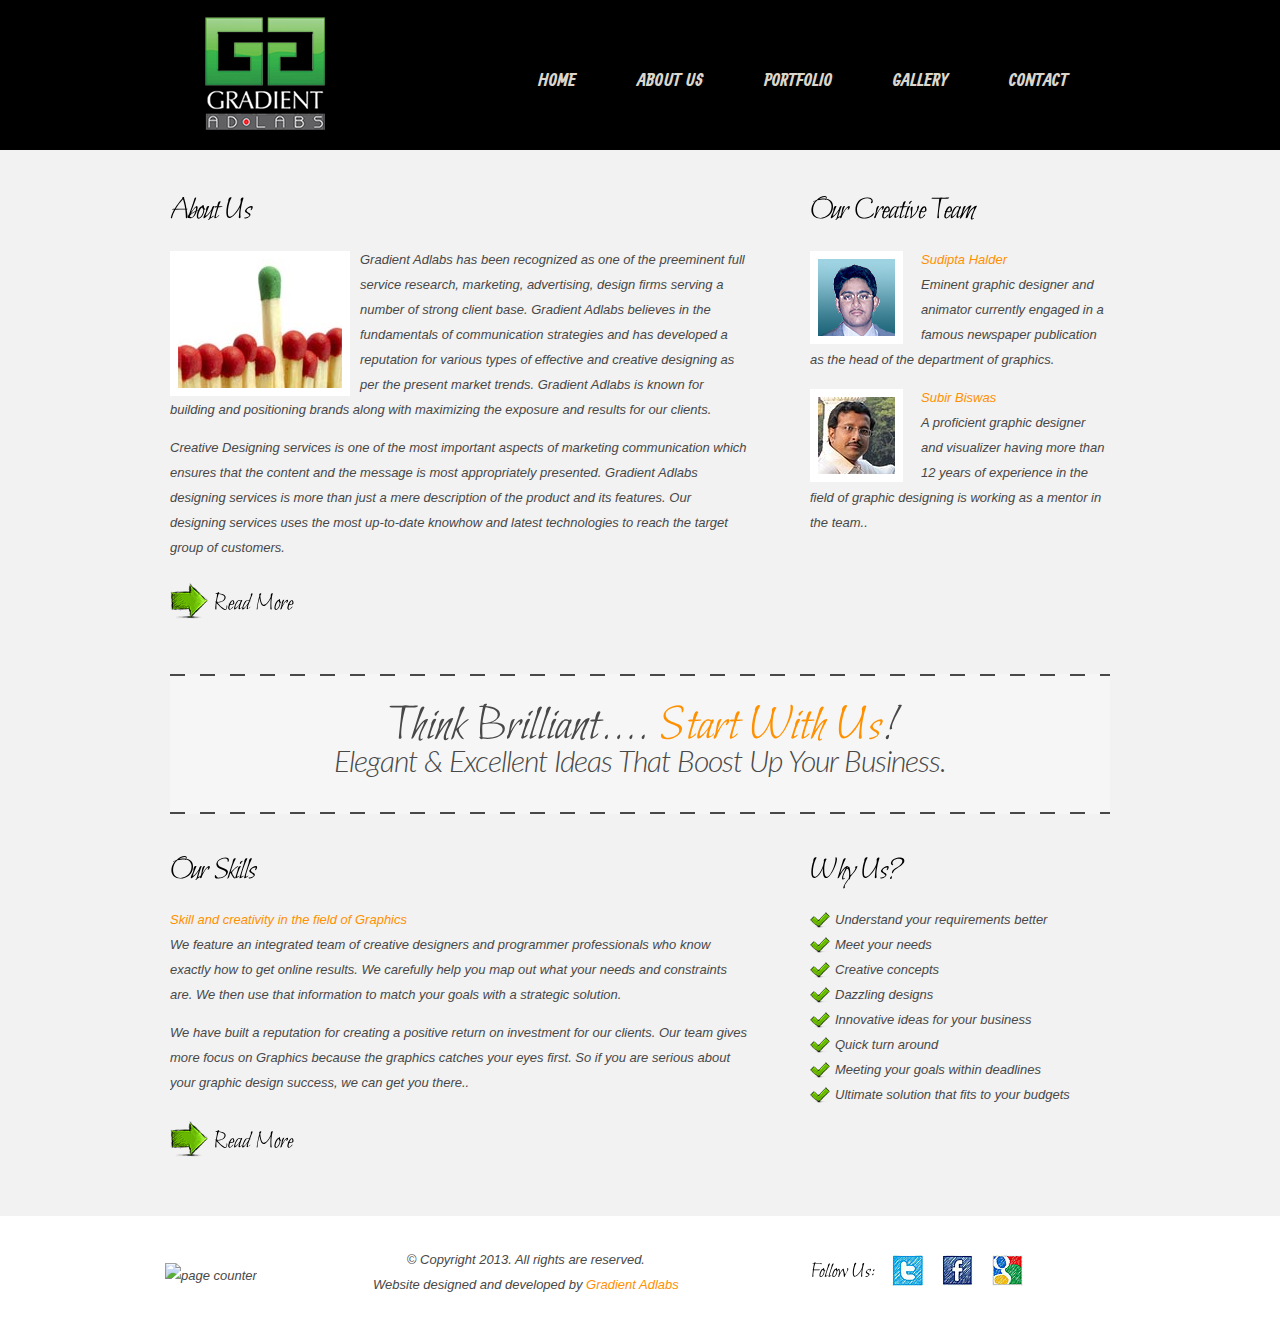
==== about.html @ 3531a355 "imported project" ====
<!DOCTYPE html>
<html lang="en">
<head>
<title>Gradient Adlabs - About US</title>

<link rel="shortcut icon" type="image/x-icon" href="images/favicon.ico">

<meta http-equiv="Content-Type" content="text/html"; charset="utf-8" />
<meta name="description" content="Advertisement Concepts, AD Ideas, Graphic Designing">
<meta name="keywords" content="AD,Advertisement Concepts, AD Ideas, logo, Graphic Designing, painting, presentation, media, Kolkata, Print media, songs, mp3, software, php, asp, javascript, flash, cartoon, animation, 2D, 3D, website, development, HTML, CSS, XML, JavaScript">
<link rel="stylesheet" type="text/css" media="screen" href="css/reset.css">
<link rel="stylesheet" type="text/css" media="screen" href="css/top.css">
<link rel="stylesheet" type="text/css" media="screen" href="css/slider.css">
<link rel="stylesheet" type="text/css" media="screen" href="css/grid_12.css">
<link rel="stylesheet" type="text/css" media="screen" href="css/lower.css">


<link href='http://fonts.googleapis.com/css?family=Lato:300italic' rel='stylesheet' type='text/css'>


</head>
<body>
<div class="body1">
  <div class="main"> 
   <!-- header -->
    <header>
      <div class="wrapper">
        <h1><a href="index.html" id="logo">Hope Center</a></h1>
        <nav>
          <ul id="menu">
            <li><a href="index.html">Home</a></li>
            <li><a href="about.html">ABOUT US</a></li>
            <li><a href="portfolio.html">PORTFOLIO</a></li>
            <li><a href="#">GALLERY</a>
              <ul>
                <li><a href="gallery-painting.html">Painting</a></li>
                <li><a href="gallery-Photography.html">Photography</a></li>
                <li><a href="gallery-Advertisement.html">Advertisement</a></li>
                <li><a href="gallery-Webtemplates.html">Web Templates</a></li>
                <li><a href="gallery-Digitalpainting.html">Digital Painting</a></li>
                <li><a href="gallery-Photoshopeffect.html">Photoshop Effect</a></li>
              </ul>
            </li>
            <li><a href="contacts.html">Contact</a></li>
          </ul>
        </nav>
      </div>
    </header>
  </div>
</div>
<!-- / header --> 
  <!--==============================content================================-->
    <section id="content"></div>
    	<div class="container_12 top">
            <div class="grid_8">
            	<h2>About Us</h2>
          <div class="box-5 right-1 expand">
                    <img src="images/page2-img1.jpg" alt="" class="img-border fleft">
                    <p class="p2">Gradient Adlabs has been recognized as one of the preeminent full service research, marketing, advertising, design firms serving a number of strong client base. Gradient Adlabs believes in the fundamentals of communication strategies and has developed a reputation for various types of effective and creative designing as per the present market trends. Gradient Adlabs is known for building and positioning brands along with maximizing the exposure and results for our clients.</p>
                    <p>Creative Designing services is one of the most important aspects of marketing communication which ensures that the content and the message is most appropriately presented. Gradient Adlabs designing services is more than just a mere description of the product and its features. Our designing services uses the most up-to-date knowhow and latest technologies to reach the target group of customers.<br>
                      <br>
                    </p>
            <p>Gradient Adlabs has highly experienced team of designers assists in developing the right aesthetics to your message. Our designers are among the most experienced designers having more than 10 years of experience in the industry, giving the aesthetics and crystal clear shape to your requirements to your business its products and services. Gradient Adlabs designers introduce your notions into the realm of practical reality, breathing life into your business to ensure success and prosperity.<br>
              <br>
            </p>
            <p>Our designers deliver exquisite designs as per the deadlines mentioned by our esteemed clients and ensuring an enriching aesthetic experience to your customers. Your requirements are carefully analyzed to identify most appropriate approach to enhance your business and serve your purpose.</p>
                    <p>Gradient Adlabs adopts an integrated approach to deliver a touching experience to our customers and a meaningful advertisement that highlights the value to our customers.<br>
                    </p>
                </div>
                <a href="#" class="button top-4">Read More</a>
            </div>
            <div class="grid_4">
            	<h2>Our Creative Team</h2>
                <div class="box-6 top-5">
                    <img src="images/page2-img2.jpg" alt="" class="img-indent img-border">
                    <p><a href="#" class="link">Sudipta Halder</a><br> 
                    Eminent graphic designer and animator currently engaged in a famous newspaper publication as the head of the department of graphics.</p>
                </div>
				<div class="box-6 top-6">
                    <img src="images/page2-img3.jpg" alt="" class="img-indent img-border">
                    <p><a href="#" class="link">Subir Biswas</a><br> 
                    A proficient graphic designer and visualizer having more than 12 years of experience in the field of graphic designing is working as a mentor in the team..</p>
                </div>
            </div>  
            <div class="grid_12 box-2 pad-1">
            	<div>
                    <p class="text-3">Think Brilliant.... <span>Start With Us</span>!</p>
                    <p class="text-4">Elegant &amp; Excellent Ideas That Boost Up Your Business.</p>
                </div>
            </div>
            <div class="grid_8">
            	<h2>Our Skills</h2>
                <div class="top-5 right-1 expand-2">
                    <p class="p2"><a href="#" class="link">Skill and creativity in the field of Graphics</a><br>
    We feature an integrated team of creative designers and programmer professionals who know exactly how to get online results. We carefully help you map out what your needs and constraints are. We then use that information to match your goals with a strategic solution.</p>
                    <p class="p2">We have built a reputation for creating a positive return on investment for our clients. Our team gives more focus on Graphics because the graphics catches your eyes first. So if you are serious about your graphic design success, we can get you there..</p>
                  <p><a href="#" class="link">Skill in the field of Web Designing and development </a><br>
    Our ability to think out-of-the-box is the edge we have and the edge we give to our clients to compete and to succeed. At Gradient Adlabs, our ever-spontaneous minds are always working on innovative and pragmatic ideas. The services we provide are the means of channeling this power. Considering requirements and circumstances, we develop the right mix of our services.</p>
                  <p>At Gradient Adlabs we refrain from stating work methodologies because we believe in chalking out methodologies in accordance with each client's requisites, keeping in mind the complex and vivid regional environment marked by a myriad of socio-cultural and economic diversities. At Gradient Adlabs, we know that one's image is of paramount importance more than anything else is, and thus it is ensured that we project it with crystal-clear understanding and direction and in the best possible manner.</p>
                  
                </div>
                <a href="#" class="button top-4">Read More</a>
          </div> 
            <div class="grid_4">
            	<h2>Why Us?</h2>
                <ul class="list-1 top-5">
                	<li>Understand your requirements better</li>
                    <li>Meet your needs</li>
                    <li>Creative concepts</li>
                    <li>
                      <p>Dazzling designs</p>
                    </li>
                    <li>Innovative ideas for your business</li>
                    <li>Quick turn around</li>
                    <li>Meeting your goals within deadlines</li>
                    <li>Ultimate solution that fits to your budgets</li>
                </ul>
          </div>    
            <div class="clear"></div>
        </div>
    </section> 
<!--==============================footer=================================-->
<footer>
<img style="float:left; margin-top:16px;" src="http://www.easycounter.com/counter.php?raj4266"
border="0" alt="page counter">

  <p>© Copyright 2013. All rights are reserved.<br>
    Website designed and developed by <a class="link" href="http://www.gradientadlabs.com/" target="_self" rel="nofollow">Gradient Adlabs</a></p>
  <div class="soc-icons"><span>Follow Us:</span><a href="#"><img src="images/icon-1.jpg" alt=""></a><a href="http://www.facebook.com/gradient.adlabs" target="_blank"><img src="images/icon-2.jpg" alt=""></a><a href="#"><img src="images/icon-3.jpg" alt=""></a></div>
</footer>
<script src="js/jquery-1.7.min.js"></script>
<script src="js/cufon-yui.js"></script>
<script src="js/cufon-replace.js"></script>
<script src="js/Bilbo_400.font.js"></script>
<script src="js/script.js"></script>
<script type="text/javascript">
        $(document).ready(function(){
      var a=0;$("#expand").click(function(){if(a==0){a=1;$(".box-3").animate({height:580},500);return false;}else{a=0;$(".box-3").animate({height:322},500);return false;}});
      var a=0;$("#expand-date").click(function(){$('#da').slideToggle();return false;});});
      </script>
<script>
$(document).ready(function() {
    var a=0;$(".button").click(
    function(){
        if(a==0){
            a=1;
        $(this).prev(".expand").animate({height:650},500);
        return false;
        }else{
            a=0;$(this).prev(".expand").animate({height:322},500);
            return false;
            }
        });
        var b=0;$(".button").click(
    function(){
        if(b==0){b=1;
        $(this).prev(".expand-2").animate({height:450},500);
        return false;
        }else{
            b=0;$(this).prev(".expand-2").animate({height:200},500);
            return false;
            }
        });
});

</script>
</body>
</html>
---- css/top.css ----
@import url(http://fonts.googleapis.com/css?family=Allan:700);
/* Getting the new tags to behave */
article, aside, audio, canvas, command, datalist, details, embed, figcaption, figure, footer, header, hgroup, keygen, meter, nav, output, progress, section, source, video {
	display: block
}
.wrapper {
	width: 100%;
	overflow: hidden
}
/* Global properties ======================================================== */
body {
	border: 0;
	font: 14px "Trebuchet MS", Arial, Helvetica, sans-serif;
	color: #575652;
	line-height: 22px
}
/* Global Structure ============================================================= */
.main {
	margin: 0 auto;
	width: 940px
}
.body1 {
	background: #000;
}
/* ============================= main layout ====================== */
a {
	color: #575652;
	text-decoration: underline;
	outline: none
}
a:hover {
	text-decoration: none
}
h1 {
	float: left;
	padding: 17px 0 20px 35px
}
h2 {
	font-size: 35px;
	color: #575652;
	font-weight: 400;
	line-height: 1.2em;
	letter-spacing: -1px;
	padding-bottom: 12px
}
/*p {padding-bottom:22px;)*/
strong {
	color: #dcd9cf
}
/* ============================= header ====================== */
header {
}
#logo {
	display: block;
	background: url(../images/logo.png) 0 0 no-repeat;
	width: 120px;
	height: 113px;
	text-indent: -9999px
}
#menu {
	float: right;
	padding: 60px 12px 20px 0
}
#menu li {
	float: left;
	padding-left: 1px
}
#menu li a {
	display: block;
	padding: 0 30px;
	height: 42px;
	font-size: 18px;
	color: #dad6cc;
	line-height: 42px;
	text-transform: uppercase;
	text-decoration: none;
	font-weight: 700;
	font-family: 'Allan', cursive;
}
#menu li a:hover, #menu #menu_active a {
	background: url(../images/menu_active.gif) top repeat-x;
	color: #fff
}
#menu li ul {
	display: none;
}
#menu li:hover ul {
	display: block;
	background:#000;
	position:fixed;
	z-index:900;
}
#menu li:hover li {
	float:none;
}
---- css/slider.css ----
/*
                                __      _ _                   _   
                               / _|    | (_)                 | |  
 _ __ ___   __ _ _ __ ___ ___ | |_ ___ | |_  ___   _ __   ___| |_ 
| '_ ` _ \ / _` | '__/ __/ _ \|  _/ _ \| | |/ _ \ | '_ \ / _ \ __|
| | | | | | (_| | | | (_| (_) | || (_) | | | (_) || | | |  __/ |_ 
|_| |_| |_|\__,_|_|  \___\___/|_| \___/|_|_|\___(_)_| |_|\___|\__|
                                                                  
*/

/* BASIC RESET */
/*ul,ol,li,h1,h2,h3,h4,h5,h6,pre,form,body,html,p,blockquote,fieldset,input{margin:0; padding:0;}*/

/* HTML ELEMENTS */
/*body { background-color:#1b2940; font:62.5% Georgia,'Times New Roman',serif; letter-spacing:1; }*/

/* COMMON CLASSES */
/*.break { clear:both; }*/

/* HEADER */
#header { height:533px; font:62.5% Georgia,'Times New Roman',serif;}
.headerimg { background-position: center top; background-repeat: no-repeat; background-color: #f2f2f2; width:100%; height:533px; position:absolute; }

/* NAVIGATION */
/*#nav-outer { height:110px; padding-top:11px; position:relative; top:24px; background-image:url("../images/headerbg.png"); }
#navigation { height:100px; width:960px; margin:0 auto; background-image:url("../images/logo.png"); background-position:top left; background-repeat:no-repeat; }
*/
/* SEARCH */
/*#search { background-color:#051733; float:right; width:220px; padding:10px; }
#searchtxt { padding:3px; width:150px; }
#searchbtn { border:1px solid #eee !important; background-color:#CD2B3A; color:#eee; padding:3px; margin-left:5px; }
*/
/* MENU */
/*#menu { position:relative; top:85px; }
#menu ul { list-style:none; }
#menu ul li { display:inline; font-variant:small-caps; font-size:12px; }
#menu ul li a { color:white; text-decoration:none; font-weight:bold; padding-right:20px; }
#menu ul li a:hover { text-decoration:underline; }
*/
/* HEADER TEXT */
#headertxt { width:960px; margin:0 auto; clear:both; position:relative; top:74px; }
#firstline {
	background-image:url("../images/textbg.png");
	color:#333;
	font-size:25px;
	padding:4px 13px 7px;
	float:left;
	display:block;
}
#secondline { background-image:url("../images/textbg.png"); color:#CD2B3A; text-decoration:none; font-size:60px; padding:0 13px 10px; float:left; display:block; clear:both; }
#secondline:hover { text-decoration:underline; color:#7F000C; }

.pictured { background-color:#CC3333; color:#FFF; font-size:12px; padding:9px 16px; text-transform:uppercase; float:left; display:block; clear:both; margin-top:10px; }
.pictured a { font-size:16px; font-style:italic; letter-spacing:0; text-transform:none; color:#FFF; text-decoration:none; }
.pictured a:hover { text-decoration:underline; }

/* CONTROLS */
.btn { height:32px; width:32px; float:left; cursor:pointer; }
#back { background-image:url("../images/btn_back.png"); }
#next { background-image:url("../images/btn_next.png"); }
#control { background-image:url("../images/btn_pause.png"); }

/* HEADER HAVIGATION */
#headernav-outer { position:relative; top:450px; margin:0 auto; width:960px; }
#headernav { padding-left:864px; }

/* CONTENT */
/*#content { color:#575757; background-color:#eee; }
#content p { padding:10px 20px; font-size:16px; width:960px; margin:0 auto; }
#content p a { text-decoration:none; color:#CD2B3A; }
#content p a:hover { text-decoration:underline; color:#7F000C; }*/
---- css/grid_12.css ----
.container_12{margin-left:auto;margin-right:auto;width:960px;}
.grid_1,.grid_2,.grid_3,.grid_4,.grid_5,.grid_6,.grid_7,.grid_8,.grid_9,.grid_10,.grid_11,.grid_12{display:inline;float:left;position:relative;margin:0 10px 10px}.alpha{margin-left:0}.omega{margin-right:0}.container_12 .grid_1{width:60px}.container_12 .grid_2{width:140px}.container_12 .grid_3{width:220px}.container_12 .grid_4{width:300px}.container_12 .grid_5{width:380px}.container_12 .grid_6 {width:460px}.container_12 .grid_7{width:540px}.container_12 .grid_8{width:620px}.container_12 .grid_9{width:700px}.container_12 .grid_10{width:780px}.container_12 .grid_11{width:860px}.container_12 .grid_12{width:940px}.container_12 .prefix_1{padding-left:80px}.container_12 .prefix_2{padding-left:160px}.container_12 .prefix_3{padding-left:240px}.container_12 .prefix_4{padding-left:320px}.container_12 .prefix_5{padding-left:400px}.container_12 .prefix_6{padding-left:480px}.container_12 .prefix_7{padding-left:560px}.container_12 .prefix_8{padding-left:640px}.container_12 .prefix_9{padding-left:720px}.container_12 .prefix_10{padding-left:800px}.container_12 .prefix_11{padding-left:880px}.container_12 .suffix_1{padding-right:80px}.container_12 .suffix_2{padding-right:160px}.container_12 .suffix_3{padding-right:240px}.container_12 .suffix_4{padding-right:320px}.container_12 .suffix_5{padding-right:400px}.container_12 .suffix_6{padding-right:480px}.container_12 .suffix_7{padding-right:560px}.container_12 .suffix_8{padding-right:640px}.container_12 .suffix_9{padding-right:720px}.container_12 .suffix_10{padding-right:800px}.container_12 .suffix_11{padding-right:880px}.container_12 .push_1{left:80px}.container_12 .push_2{left:160px}.container_12 .push_3{left:240px}.container_12 .push_4{left:320px}.container_12 .push_5{left:400px}.container_12 .push_6{left:480px}.container_12 .push_7{left:560px}.container_12 .push_8{left:640px}.container_12 .push_9{left:720px}.container_12 .push_10{left:800px}.container_12 .push_11{left:880px}.container_12 .pull_1{left:-80px}.container_12 .pull_2{left:-160px}.container_12 .pull_3{left:-240px}.container_12 .pull_4{left:-320px}.container_12 .pull_5{left:-400px}.container_12 .pull_6{left:-480px}.container_12 .pull_7{left:-560px}.container_12 .pull_8{left:-640px}.container_12 .pull_9{left:-720px}.container_12 .pull_10{left:-800px}.container_12 .pull_11{left:-880px}.clear {clear:both;display:block;overflow:hidden;visibility:hidden;width:0;height:0}.clearfix:after{clear:both;content:' ';display:block;font-size:0;line-height:0;visibility:hidden;width:0;height:0}.clearfix{display:inline-block}
* html .clearfix{height:1%}.clearfix{display:block}
---- css/lower.css ----
/* Global properties ======================================================== */
html, body {width:100%; padding:0; margin:0;min-width: 960px;}

/*body { 	 
	font: 13px/25px Arial, Helvetica, sans-serif;
	color:#484848;
	min-width:1080px;
	font-style:italic;
	background: #fff;
}*/
.ic {border:0;float:right;background:#fff;color:#f00;width:50%;line-height:10px;font-size:10px;margin:-220% 0 0 0;overflow:hidden;padding:0}
/***********************************************************************/
a {text-decoration:none; cursor:pointer;text-decoration:none; }
a:hover {text-decoration:none;}

.button {background:url(../images/button.png) 0 0 no-repeat; color:#000; font-size:24px; line-height:30px; display:inline-block; padding: 2px 0 5px 43px;}
.button:hover {color:#579700;}

.link {color:#ff9000; text-decoration:none; }
.link:hover {text-decoration:underline;}

.link-2 {font-family: 'Lato', sans-serif; font-weight:300; font-style:italic; color:#ff9000; font-size:20px; line-height:25px; text-decoration:none; }
.link-2:hover {text-decoration:underline;}

.clr-1 { color:#ff9000;}

.text-1 {font-weight:normal; color:#000; font-size:60px; line-height:72px;}
.text-1 strong {font-weight:normal; margin-top:-32px; display:block;}
.text-2 {font-family: 'Lato', sans-serif; font-weight:300; font-style:italic; color:#484848; font-size:21px; line-height:35px;}

.text-3 {font-weight:normal; color:#484848; font-size:50px; line-height:60px;}
.text-3 span {color:#ff9000;}
.text-4 {font-family: 'Lato', sans-serif; font-weight:300; font-style:italic; color:#484848; font-size:30px; line-height:36px; letter-spacing:-1px;}

h2 { font-size:31px; line-height:40px; color:#000; font-weight:normal; }

ul {margin:0; padding:0;list-style-image:none;}
ul.list-1 li {padding:0px 0 0px 25px; line-height:25px; background:url(../images/marker.png) 0 5px no-repeat;}
ul.list-1 li a {color:#484848;}
ul.list-1 li a:hover {color:#457c00;}

/******************************************************************/
.clear {clear:both; line-height:0; font-size:0; width:100%;}
.wrapper {width:100%; overflow:hidden; position:relative}
.wrap {overflow:hidden; position:relative}
.extra-wrap {overflow:hidden;}
.fleft {float:left;}
.fright {float:right;}
.img-indent {float:left; margin:4px 18px 0px 0;}	
.line-height {line-height:18px;}
.last {margin-right:0px !important; padding-right:0px !important;}

.top {padding-top:37px;}
.top-1 {margin-top:30px;}
.top-2 {margin-top:10px;}
.top-3 {margin-top:12px;}
.top-4 {margin-top:14px;}
.top-5 {margin-top:8px !important;}
.top-6 {margin-top:13px;}
.top-7 {margin-top:34px;}

.left-1 { margin-left:13px;}

.right-1 {margin-right:40px;}

.bot-0 {padding-bottom:0 !important; margin-bottom:0 !important;}

.pad-1 {margin-top:44px; margin-bottom:33px;}

.p1 {padding-bottom:25px;}
.p2 {padding-bottom:13px;}
.p3 {padding-bottom:10px;}
.p4 {padding-bottom:17px;}
.p5 {padding-bottom:12px;}

.expand {
	overflow:hidden;
	height:322px;
}
.expand-2{
	overflow:hidden;
	height:200px;
}
/*********************************header*************************************/
/*header{ width:100%; background:url(../images/header-bg.jpg) 0 0 repeat; border-bottom:#fff 1px solid;}*/
/*header>div {width:100%; background:url(../images/header-bg-shadow.png) 0 bottom repeat-x; padding-bottom:17px;}
header>div>div {width:960px; margin:0 auto;}
h1 {display:inline-block; z-index:1111; margin:16px 0px 0 10px; position:relative; float:left;}*/

/*nav {display:inline-block; z-index:1111; position:relative; float:right;}
*/

/*ul.menu {margin:28px 10px 0px 0px; display:inline-block;}
ul.menu li {float:left; line-height:30px; margin:0px 0px 0px 48px;}
ul.menu li:hover, ul.menu li.current {}
ul.menu li a {font-size:25px; line-height:30px; color:#f2f2f2; display:inline-block; }
ul.menu li a:hover , ul.menu li.current a { color:#ff9000; }*/

/*********************************content*************************************/
#content {width:100%;padding:0px 0px 48px 0; background:#f2f2f2;
font: 13px/25px Arial, Helvetica, sans-serif;color:#484848;font-style:italic;}

.img-border {border:#fff 8px solid;}

.box-1 {overflow:hidden; padding:20px 0 34px;}
.box-1 img {float:left; margin-top:-3px;}
.box-1 h2 {margin-bottom:8px;}

.box-2 {background: url(../images/line-1.gif) 0 0 repeat-x #f6f6f6;}
.box-2>div {background: url(../images/line-1.gif) 0 bottom repeat-x; padding:15px 0 36px 0; text-align:center;}
.box-2>div p.text-4 {margin-top:-7px;}

.box-3 {overflow:hidden; padding:12px 0 0 0; height:322px;}
.box-3>div { width:180px; float:left; margin-right:25px;}
.box-3>div a.link-2 {display:inline-block; margin:15px 0 6px 0;}

.box-4 {}
.date {overflow:hidden;}
.date strong {display:inline-block; background:url(../images/date.png) 0 0 no-repeat; width:51px; height:53px; float:left; margin-right:5px;font-weight:normal; color:#000; font-size:40px; line-height:48px; text-align:center;}
.date span {font-family: 'Lato', sans-serif; font-weight:300; font-style:italic; color:#000; font-size:20px; line-height:24px; display:inline-block; overflow:hidden; margin-top:21px;}

.box-5 {overflow:hidden; padding-top:8px;}
.box-5 img {margin:4px 10px 0 0;}

.box-6 {overflow:hidden; margin-top:13px;}
.box-6>div { width:290px; float:left; margin-right:35px;}
.box-6 a.link-2 {display:inline-block; margin-bottom:3px;}

.box-7 {overflow:hidden; margin-top:10px;}
.box-7>div { width:290px; float:left; margin-right:35px;}
.box-7 a.link-2 {display:inline-block; margin-bottom:3px;}

/****************************footer************************/
footer {width:950px; overflow:hidden; margin:0 auto; padding:31px 0px 20px 0; 
font: 13px/25px Arial, Helvetica, sans-serif;color:#484848;font-style:italic;}
footer p {float:left; text-align:center; width:538px; }
.soc-icons {overflow:hidden; float:right; margin:8px 73px 0 0;}
.soc-icons span {display:inline-block; float:left;  color:#000; font-size:20px; line-height:27px; margin-right:17px;}
.soc-icons a {display:inline-block; float:left; margin-right:19px;}
.soc-icons a:hover img {opacity:0.7;}

/**********************form**********************/
.map {width:572px; height:235px; margin:12px 0 15px 0;}
.map iframe {width:572px; height:235px;}

#form { margin: 12px 0 0px 0px; width:300px; }
#form input {border:#fff 1px solid; background:#fff;font: 13px Arial, Helvetica, sans-serif;color:#b6b6b6; font-style:italic; padding:5px 9px 6px 18px;outline: medium none;width: 271px; height:17px; float:left;}
#form textarea {border:#fff 1px solid; background:#fff;font: 13px Arial, Helvetica, sans-serif;color:#b6b6b6; font-style:italic;  height: 268px;outline: medium none;overflow: auto;padding: 6px 0px 0px 18px;width: 281px;resize:none;margin:0px 0 0 0;float:left;}
#form label {position:relative;overflow:hidden;display: block;min-height:35px;}
.btns {text-align:left; width:300px; padding-top:15px;}
.btns a {display:inline-block; margin:0 4px 0 20px;}
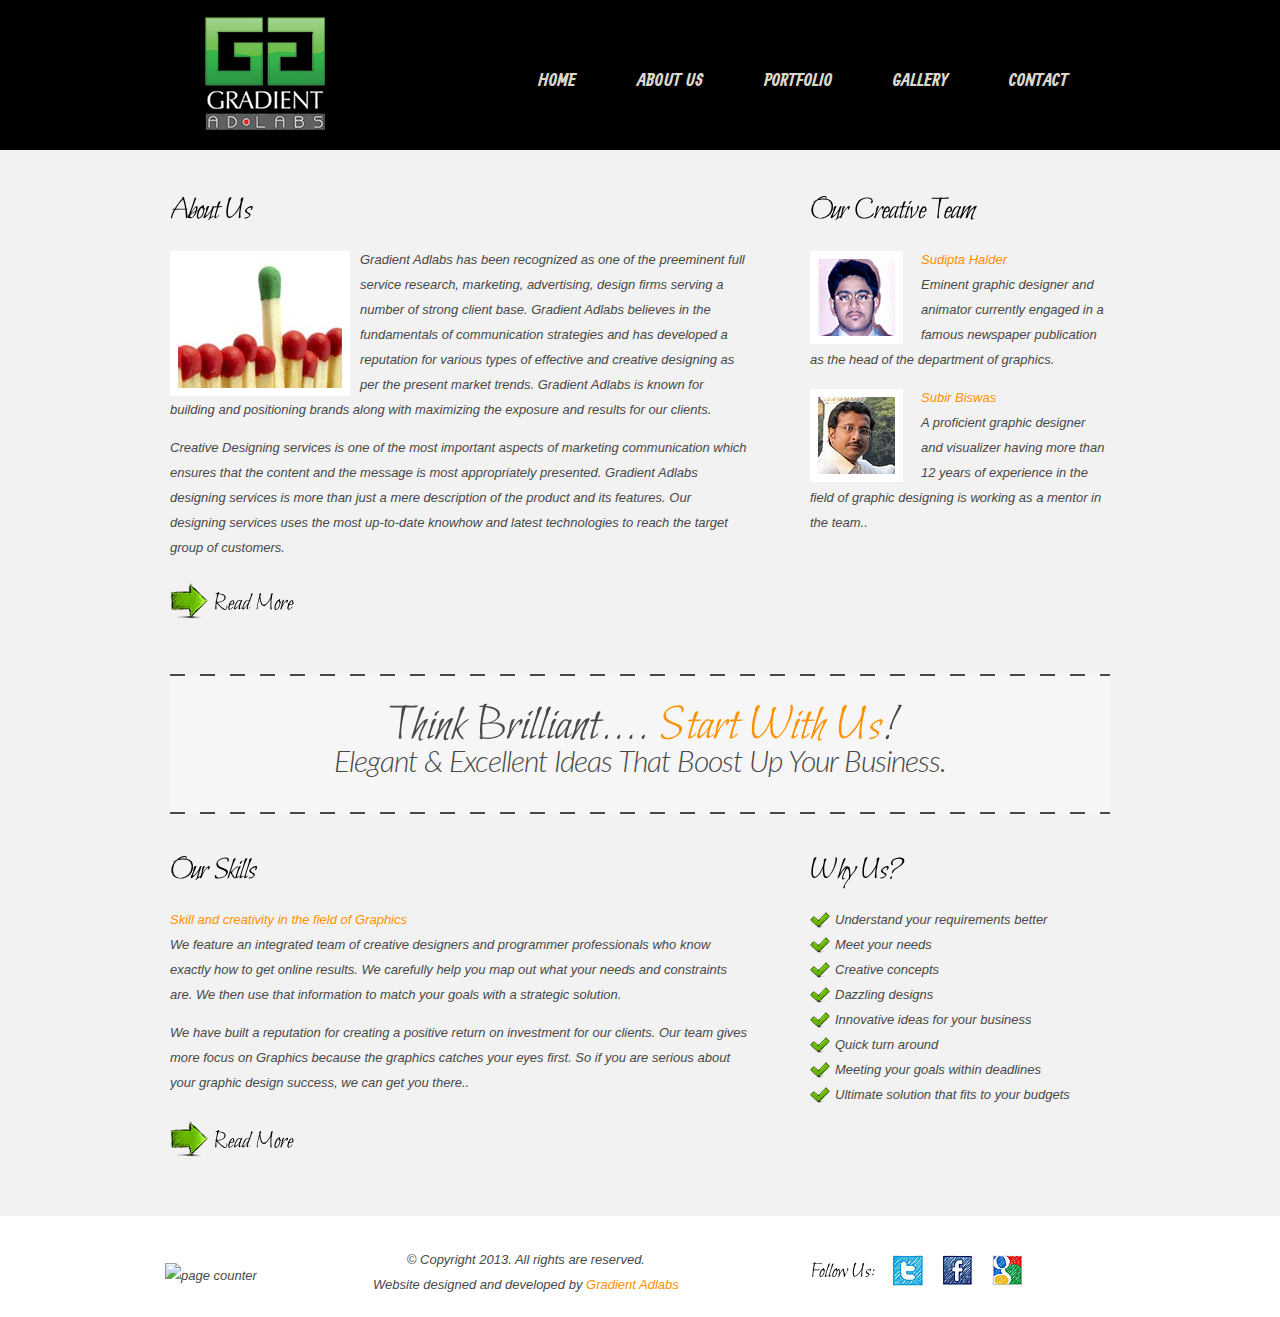
==== commit f3df019c: "added analytics script on each page replaced jquery file with CDN" ====
--- a/about.html
+++ b/about.html
@@ -16,8 +16,16 @@
 
 
 <link href='http://fonts.googleapis.com/css?family=Lato:300italic' rel='stylesheet' type='text/css'>
+<script>
+  (function(i,s,o,g,r,a,m){i['GoogleAnalyticsObject']=r;i[r]=i[r]||function(){
+  (i[r].q=i[r].q||[]).push(arguments)},i[r].l=1*new Date();a=s.createElement(o),
+  m=s.getElementsByTagName(o)[0];a.async=1;a.src=g;m.parentNode.insertBefore(a,m)
+  })(window,document,'script','//www.google-analytics.com/analytics.js','ga');
 
+  ga('create', 'UA-41829898-1', 'gradientadlabs.com');
+  ga('send', 'pageview');
 
+</script>
 </head>
 <body>
 <div class="body1">
@@ -128,7 +136,7 @@
     Website designed and developed by <a class="link" href="http://www.gradientadlabs.com/" target="_self" rel="nofollow">Gradient Adlabs</a></p>
   <div class="soc-icons"><span>Follow Us:</span><a href="#"><img src="images/icon-1.jpg" alt=""></a><a href="http://www.facebook.com/gradient.adlabs" target="_blank"><img src="images/icon-2.jpg" alt=""></a><a href="#"><img src="images/icon-3.jpg" alt=""></a></div>
 </footer>
-<script src="js/jquery-1.7.min.js"></script>
+<script src="//ajax.googleapis.com/ajax/libs/jquery/1.10.1/jquery.min.js"></script>
 <script src="js/cufon-yui.js"></script>
 <script src="js/cufon-replace.js"></script>
 <script src="js/Bilbo_400.font.js"></script>
